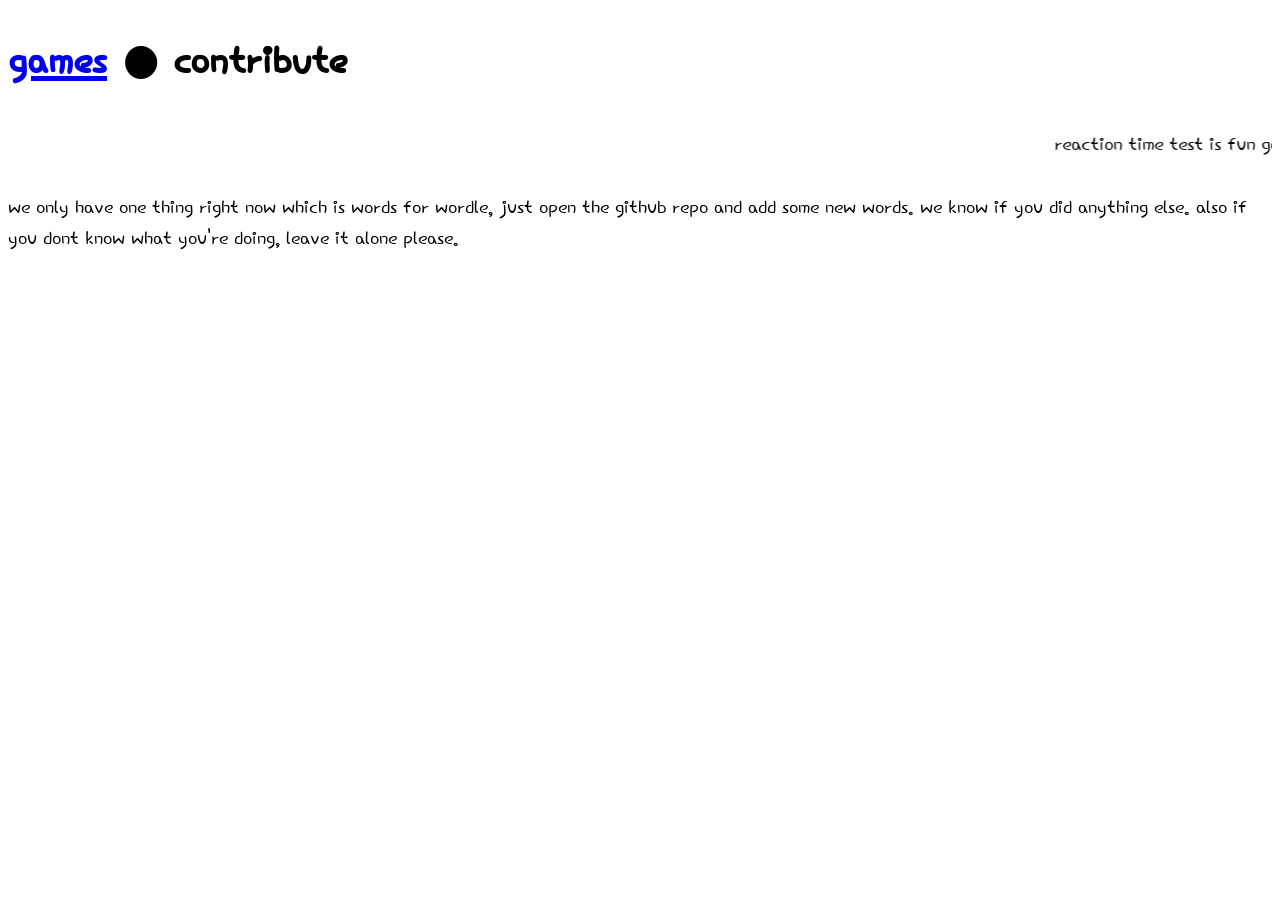
==== contribute/index.html @ bc0f3e2d "more games?!!!" ====
<!DOCTYPE html>
<html lang="en">
<head>
    <meta charset="UTF-8">
    <meta name="viewport" content="width=device-width, initial-scale=1.0">
    <title>contribute</title>
    <link rel="stylesheet" href="../index.css">
    <link rel="preconnect" href="https://fonts.googleapis.com">
    <link rel="preconnect" href="https://fonts.gstatic.com" crossorigin>
    <link href="https://fonts.googleapis.com/css2?family=Gamja+Flower&family=Hi+Melody&family=Quicksand:wght@300..700&display=swap" rel="stylesheet">
</head>
<body>
    <h1><a class="h1" href="../index.html">games</a> ● contribute</h1>
    <marquee >reaction time test is fun go try it :3</marquee>
    <p>we only have one thing right now which is words for wordle, just open the <a>github repo</a> and add some new words. we know if you did anything else. also if you dont know what you're doing, leave it alone please.</p>
</body>
</html>
---- index.css ----
body {
    font-family: "Hi Melody", sans-serif;
}

p, a, marquee {
    font-size: 25px;
}

h1 {
    font-size: 50px;
}

a.h1 {
    font-size: 50px;
}
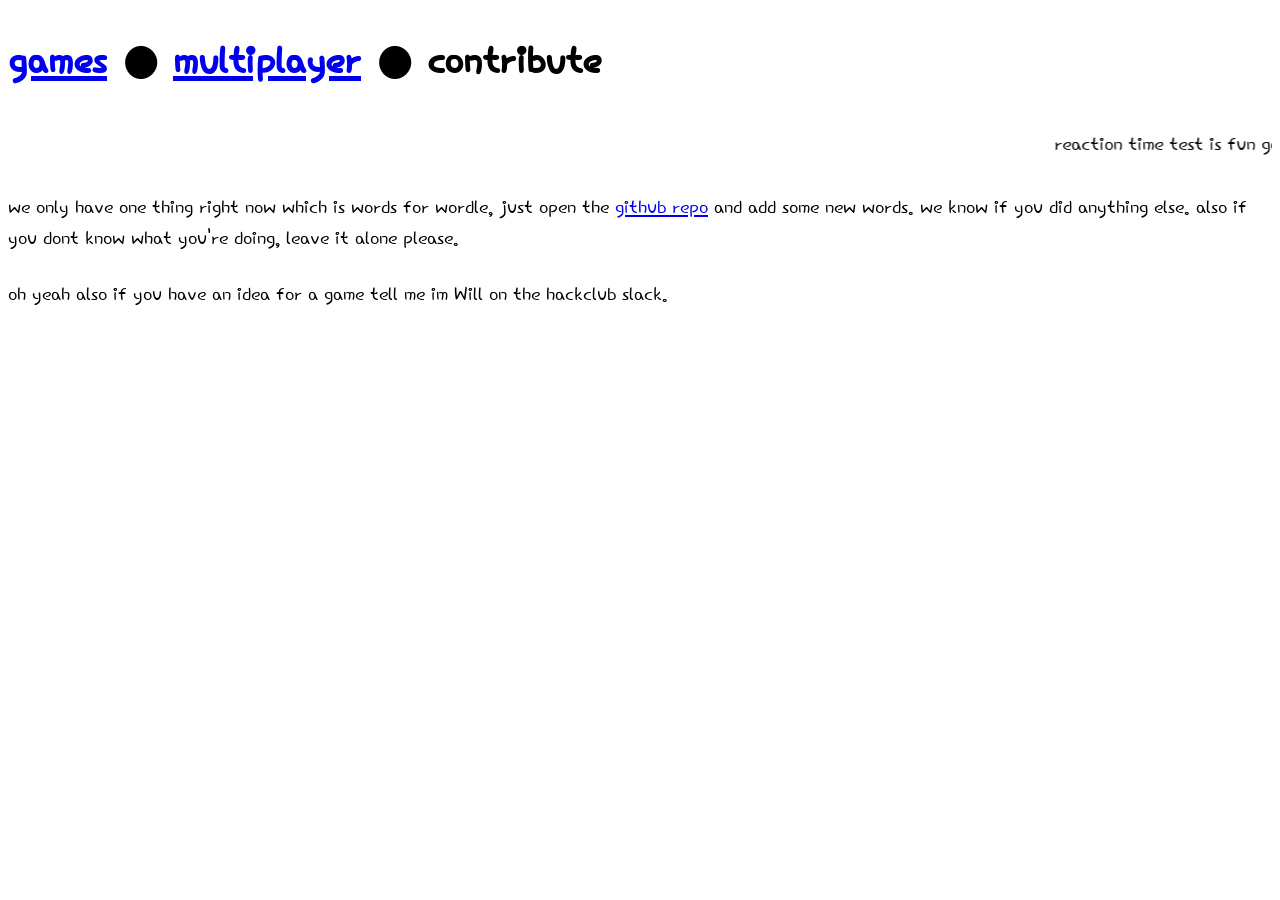
==== commit 5f131d04: "added two new games: tic tac toe and wrong answers only. added new page for multiplayer games; made " ====
--- a/contribute/index.html
+++ b/contribute/index.html
@@ -10,8 +10,9 @@
     <link href="https://fonts.googleapis.com/css2?family=Gamja+Flower&family=Hi+Melody&family=Quicksand:wght@300..700&display=swap" rel="stylesheet">
 </head>
 <body>
-    <h1><a class="h1" href="../index.html">games</a> ● contribute</h1>
+    <h1><a class="h1" href="../index.html">games</a> ● <a class="h1" href="../multi/index.html">multiplayer</a> ● contribute</h1>
     <marquee >reaction time test is fun go try it :3</marquee>
-    <p>we only have one thing right now which is words for wordle, just open the <a>github repo</a> and add some new words. we know if you did anything else. also if you dont know what you're doing, leave it alone please.</p>
+    <p>we only have one thing right now which is words for wordle, just open the <a href="https://github.com/ooowillexistsooo/New-folder">github repo</a> and add some new words. we know if you did anything else. also if you dont know what you're doing, leave it alone please.</p>
+    <p>oh yeah also if you have an idea for a game tell me im Will on the hackclub slack.</p>
 </body>
 </html>
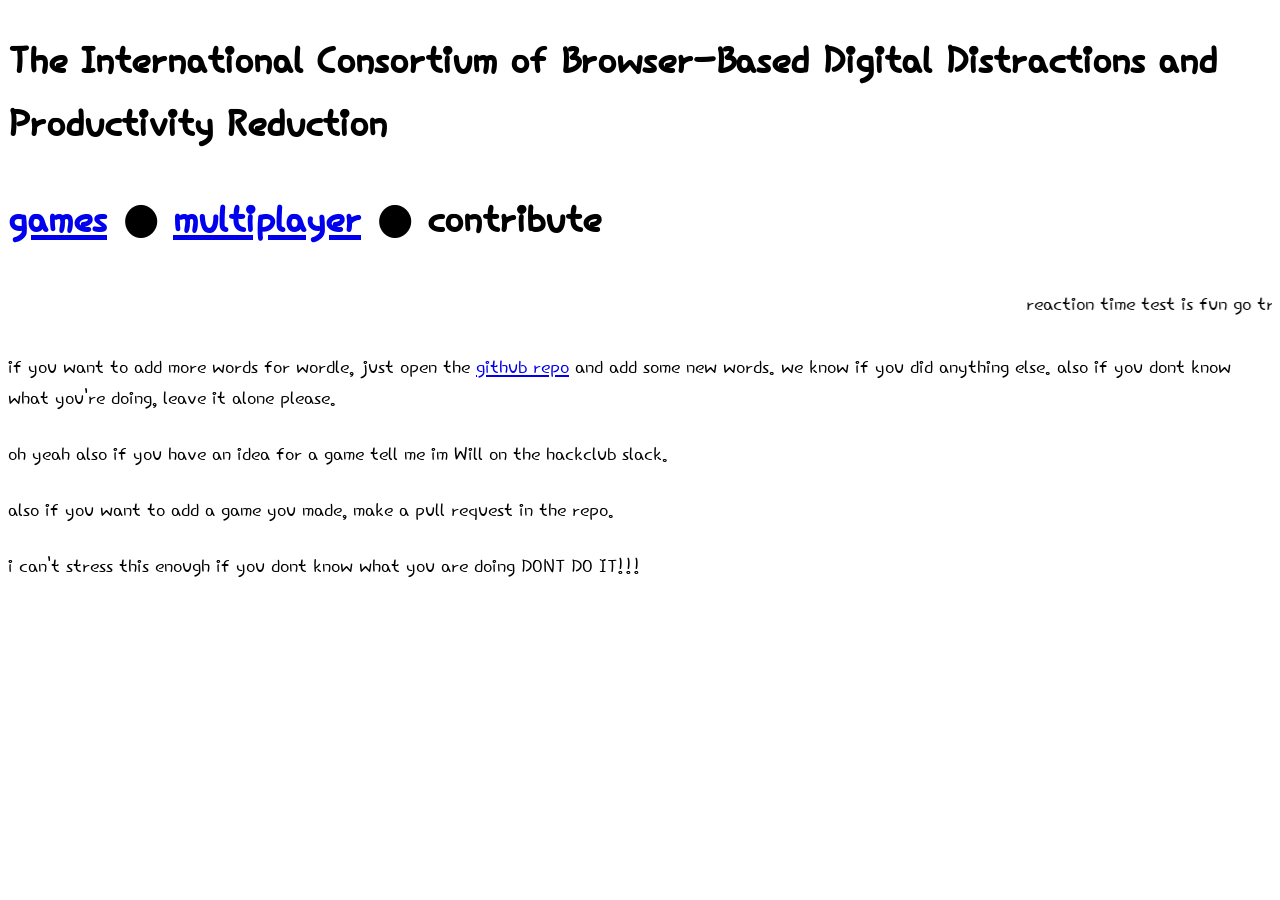
==== commit fc8c91bf: "ready to ship...?" ====
--- a/contribute/index.html
+++ b/contribute/index.html
@@ -10,9 +10,12 @@
     <link href="https://fonts.googleapis.com/css2?family=Gamja+Flower&family=Hi+Melody&family=Quicksand:wght@300..700&display=swap" rel="stylesheet">
 </head>
 <body>
+    <h1>The International Consortium of Browser-Based Digital Distractions and Productivity Reduction</h1>
     <h1><a class="h1" href="../index.html">games</a> ● <a class="h1" href="../multi/index.html">multiplayer</a> ● contribute</h1>
     <marquee >reaction time test is fun go try it :3</marquee>
-    <p>we only have one thing right now which is words for wordle, just open the <a href="https://github.com/ooowillexistsooo/New-folder">github repo</a> and add some new words. we know if you did anything else. also if you dont know what you're doing, leave it alone please.</p>
+    <p>if you want to add more words for wordle, just open the <a href="https://github.com/ooowillexistsooo/New-folder">github repo</a> and add some new words. we know if you did anything else. also if you dont know what you're doing, leave it alone please.</p>
     <p>oh yeah also if you have an idea for a game tell me im Will on the hackclub slack.</p>
+    <p>also if you want to add a game you made, make a pull request in the repo.</p>
+    <p>i can't stress this enough if you dont know what you are doing DONT DO IT!!!</p>
 </body>
 </html>
